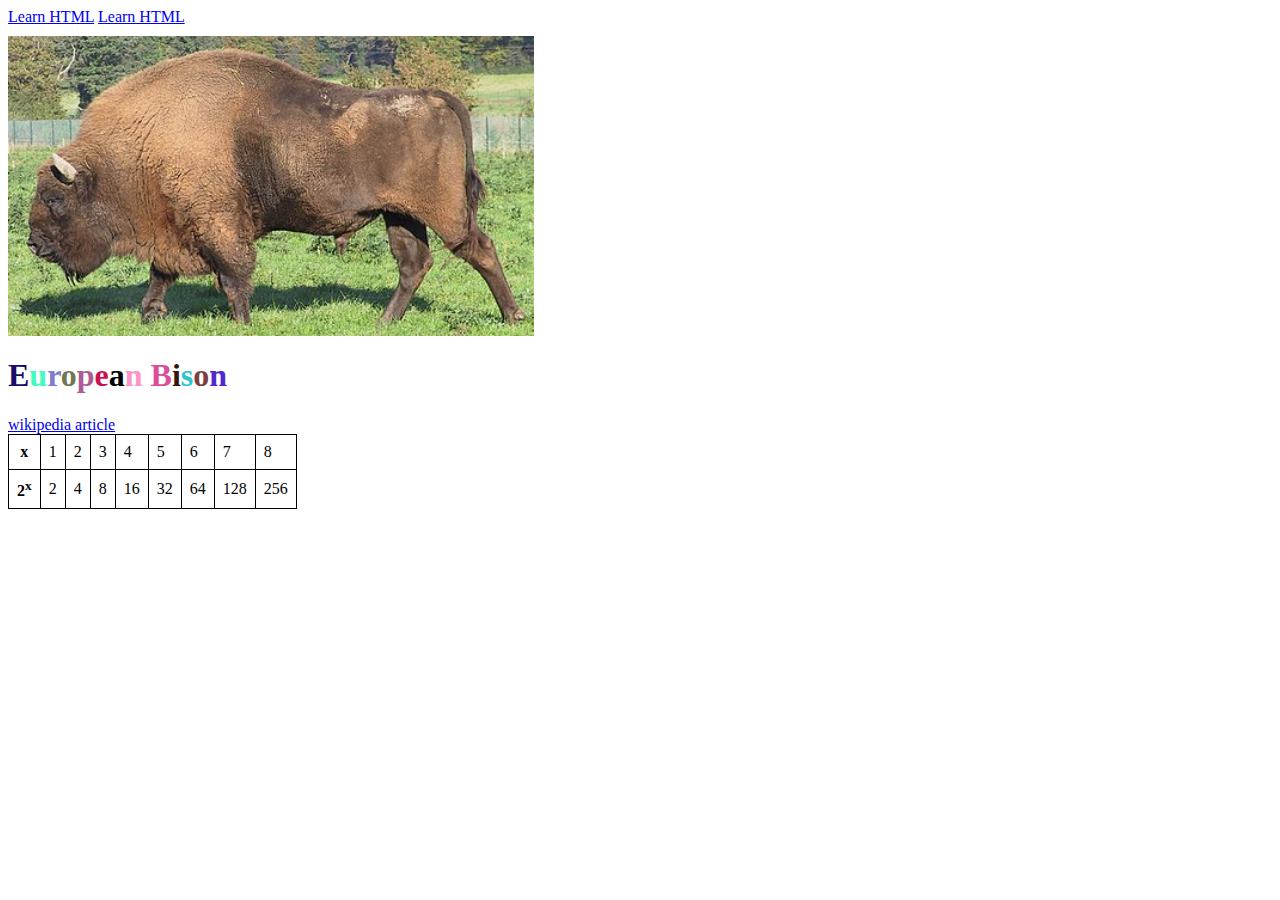
==== hw02/animal.html @ e593967e "add hw02" ====
<html>
  <head>
    <style>
      .picture {
        height: 300px;
      }

      .learn-container {
        margin-bottom: 10px;
      }

      .power-table {
        border-collapse: collapse;
      }

      .power-table td, .power-table th{
        border: 1px solid #000;
        padding: 0.5rem;
      }
    </style>
  </head>
  <body>
    <div class="learn-container">
      <a href="https://www.w3schools.com/html/default.asp" target="_blank">Learn HTML</a>
      <a href="https://www.w3schools.com/css/default.asp" target="_blank">Learn HTML</a>
    </div>
    
    <div>
      <img class="picture" src="./bison.jpg">
      <h1 class="colored">European Bison</h1>
      <a href="https://en.wikipedia.org/wiki/European_bison" target="_blank">wikipedia article</a>
    </div>

    <table class="power-table">
      <tr>
        <th>x</th>
        <td>1</td>
        <td>2</td>
        <td>3</td>
        <td>4</td>
        <td>5</td>
        <td>6</td>
        <td>7</td>
        <td>8</td>
      </tr>
      <tr>
        <th>2<sup>x</sup></th>
        <td>2</td>
        <td>4</td>
        <td>8</td>
        <td>16</td>
        <td>32</td>
        <td>64</td>
        <td>128</td>
        <td>256</td>
      </tr>
    </table>
  </body>
  <script>
    document.addEventListener("DOMContentLoaded", function(event) { 

      // Rather than just manually wrapping each 
      // letter in a span with a class name, we can leverage js for a more reusable approach.

      // Here is how to make a random hex color with js: https://www.paulirish.com/2009/random-hex-color-code-snippets/

      document.querySelectorAll('.colored').forEach(element => {
        const newContent = element.innerText.split('').map(character => {
          const hexColor = '#' + Math.floor(Math.random() * 16777215).toString(16);
          return `<span style="color: ${hexColor}">${character}</span>`}
        ).join('');

        element.innerHTML = newContent;
      })
    });
  </script>
</html>
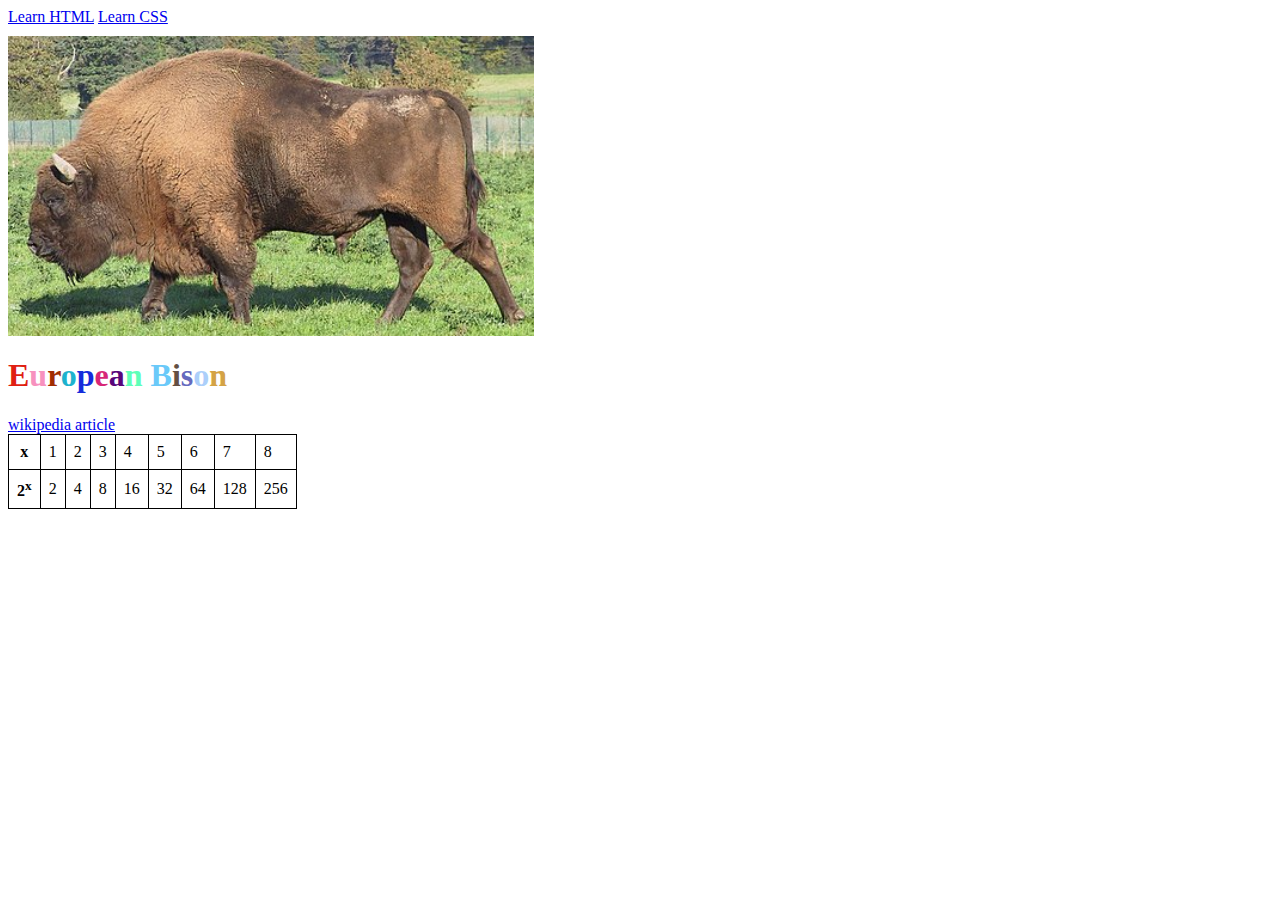
==== commit e0392f82: "modify animal.html" ====
--- a/hw02/animal.html
+++ b/hw02/animal.html
@@ -22,7 +22,7 @@
   <body>
     <div class="learn-container">
       <a href="https://www.w3schools.com/html/default.asp" target="_blank">Learn HTML</a>
-      <a href="https://www.w3schools.com/css/default.asp" target="_blank">Learn HTML</a>
+      <a href="https://www.w3schools.com/css/default.asp" target="_blank">Learn CSS</a>
     </div>
     
     <div>
